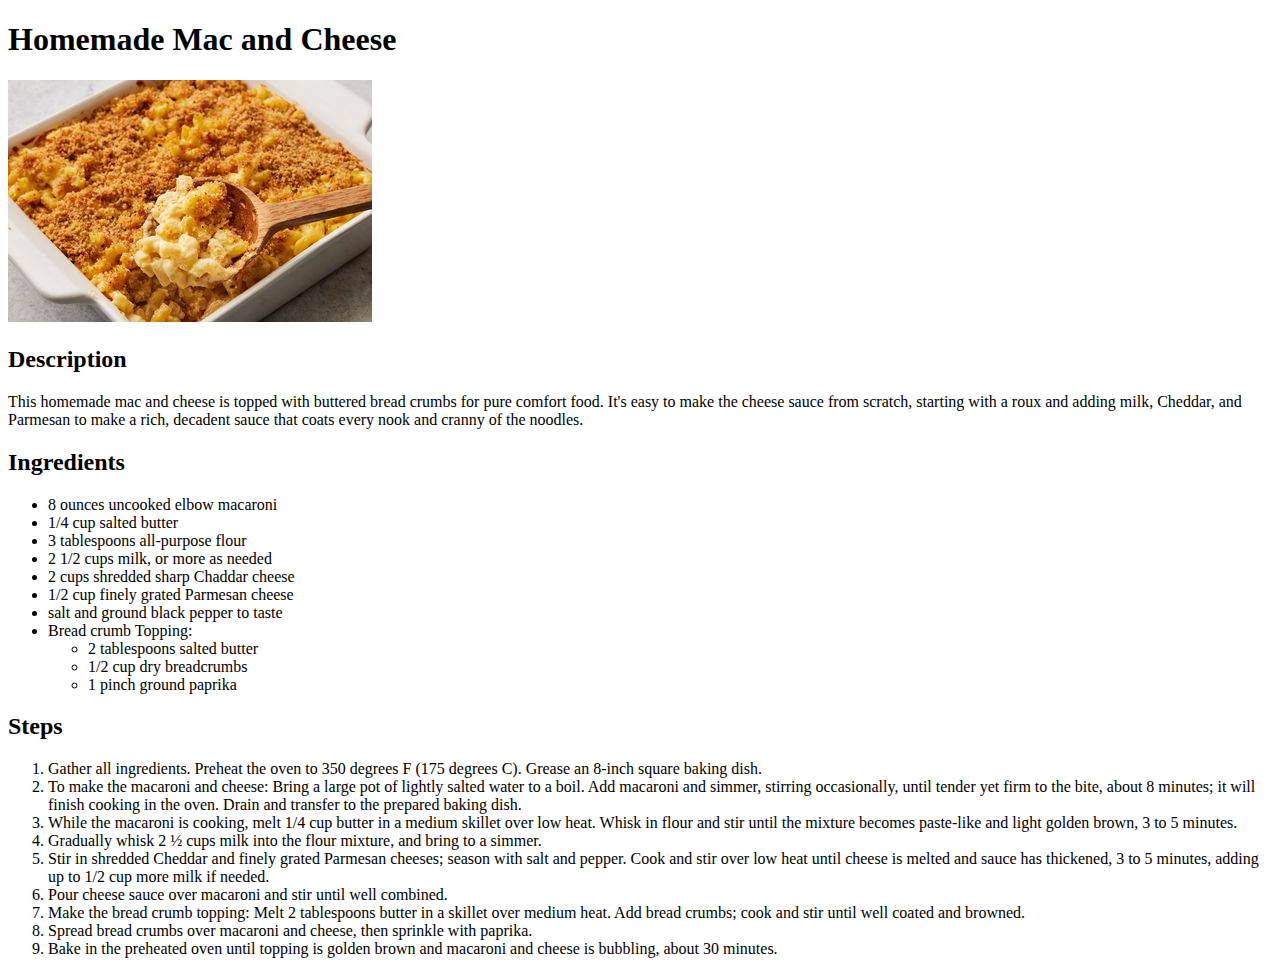
==== recipes/mac-and-cheese.html @ 5f42299e "Add new recipes and page fixes" ====
<!DOCTYPE html>
<html lang="en">
<head>
    <meta charset="UTF-8">
    <meta name="viewport" content="width=device-width, initial-scale=1.0">
    <title>Homemade Mac and Cheese</title>
</head>
<body>
    <h1>Homemade Mac and Cheese</h1>
    <img src="../img/mac-and-cheese.jpg" alt="Delicious Mac and cheese in a glass baking bowl ">
    <h2>Description</h2>
    <p>This homemade mac and cheese is topped with buttered bread crumbs for pure comfort food.
        It's easy to make the cheese sauce from scratch, starting with a roux and adding milk,
        Cheddar, and Parmesan to make a rich, decadent sauce that coats every nook and cranny
        of the noodles. 
    </p>
    <h2>Ingredients</h2>
    <ul>
        <li>8 ounces uncooked elbow macaroni</li>
        <li>1/4 cup salted butter</li>
        <li>3 tablespoons all-purpose flour</li>
        <li>2 1/2 cups milk, or more as needed</li>
        <li>2 cups shredded sharp Chaddar cheese</li>
        <li>1/2 cup finely grated Parmesan cheese</li>
        <li>salt and ground black pepper to taste</li>
        <li>Bread crumb Topping:</li>
        <ul>
            <li>2 tablespoons salted butter</li>
            <li>1/2 cup dry breadcrumbs</li>
            <li>1 pinch ground paprika</li>
        </ul>
    </ul>
    <h2>Steps</h2>
    <ol>
        <li>Gather all ingredients. Preheat the oven to 350 degrees F (175 degrees C).
            Grease an 8-inch square baking dish.
        </li>
        <li>To make the macaroni and cheese: Bring a large pot of lightly salted water to a boil.
            Add macaroni and simmer, stirring occasionally, until tender yet firm to the bite,
            about 8 minutes; it will finish cooking in the oven. Drain and transfer to the
            prepared baking dish.
        </li>
        <li>While the macaroni is cooking, melt 1/4 cup butter in a medium skillet over low heat.
            Whisk in flour and stir until the mixture becomes paste-like and light golden brown,
            3 to 5 minutes.
        </li>
        <li>Gradually whisk 2 ½ cups milk into the flour mixture, and bring to a simmer.</li>
        <li>Stir in shredded Cheddar and finely grated Parmesan cheeses; season with
            salt and pepper. Cook and stir over low heat until cheese is melted and sauce
            has thickened, 3 to 5 minutes, adding up to 1/2 cup more milk if needed.
        </li>
        <li>Pour cheese sauce over macaroni and stir until well combined.</li>
        <li>Make the bread crumb topping: Melt 2 tablespoons butter in a skillet over medium heat.
            Add bread crumbs; cook and stir until well coated and browned.
        </li>
        <li>Spread bread crumbs over macaroni and cheese, then sprinkle with paprika.</li>
        <li>Bake in the preheated oven until topping is golden brown and macaroni and
            cheese is bubbling, about 30 minutes.
        </li>
    </ol>
    
</body>
</html>
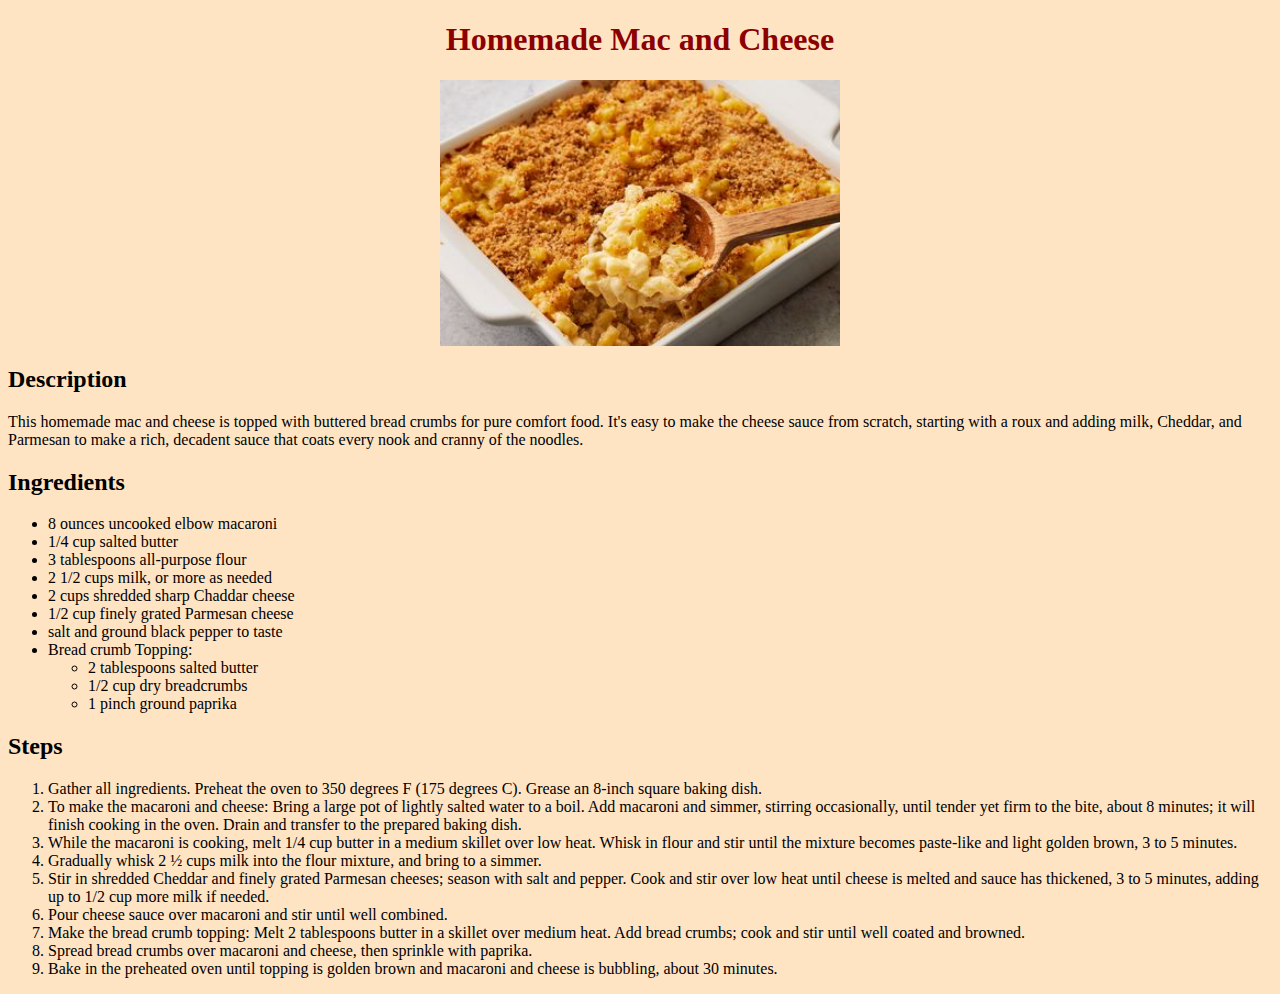
==== commit 10318a40: "Add CSS styling" ====
--- a/recipes/mac-and-cheese.html
+++ b/recipes/mac-and-cheese.html
@@ -4,9 +4,10 @@
     <meta charset="UTF-8">
     <meta name="viewport" content="width=device-width, initial-scale=1.0">
     <title>Homemade Mac and Cheese</title>
+    <link rel="stylesheet" href="../css/style.css">
 </head>
 <body>
-    <h1>Homemade Mac and Cheese</h1>
+    <h1 class="title">Homemade Mac and Cheese</h1>
     <img src="../img/mac-and-cheese.jpg" alt="Delicious Mac and cheese in a glass baking bowl ">
     <h2>Description</h2>
     <p>This homemade mac and cheese is topped with buttered bread crumbs for pure comfort food.
--- a/css/style.css
+++ b/css/style.css
@@ -0,0 +1,36 @@
+body {
+    font-family: 'Times New Roman', Times, serif;
+    background-color: bisque;
+}
+
+.menu, .recipe-item {
+    list-style: none;
+    text-decoration: none;
+    text-align: center;
+    line-height: 2rem;
+    
+}
+
+.recipe-item:hover {
+    background-color: rgb(255, 251, 0);
+    color: black;
+    font-size: 19px;
+}
+
+.recipe-item:visited {
+    color: grey;
+}
+
+.title {
+    text-align: center;
+    color: darkred;
+}
+
+img {
+    width: 400px;
+    height: auto;
+    display: block;
+    margin-left: auto;
+    margin-right: auto;
+
+}